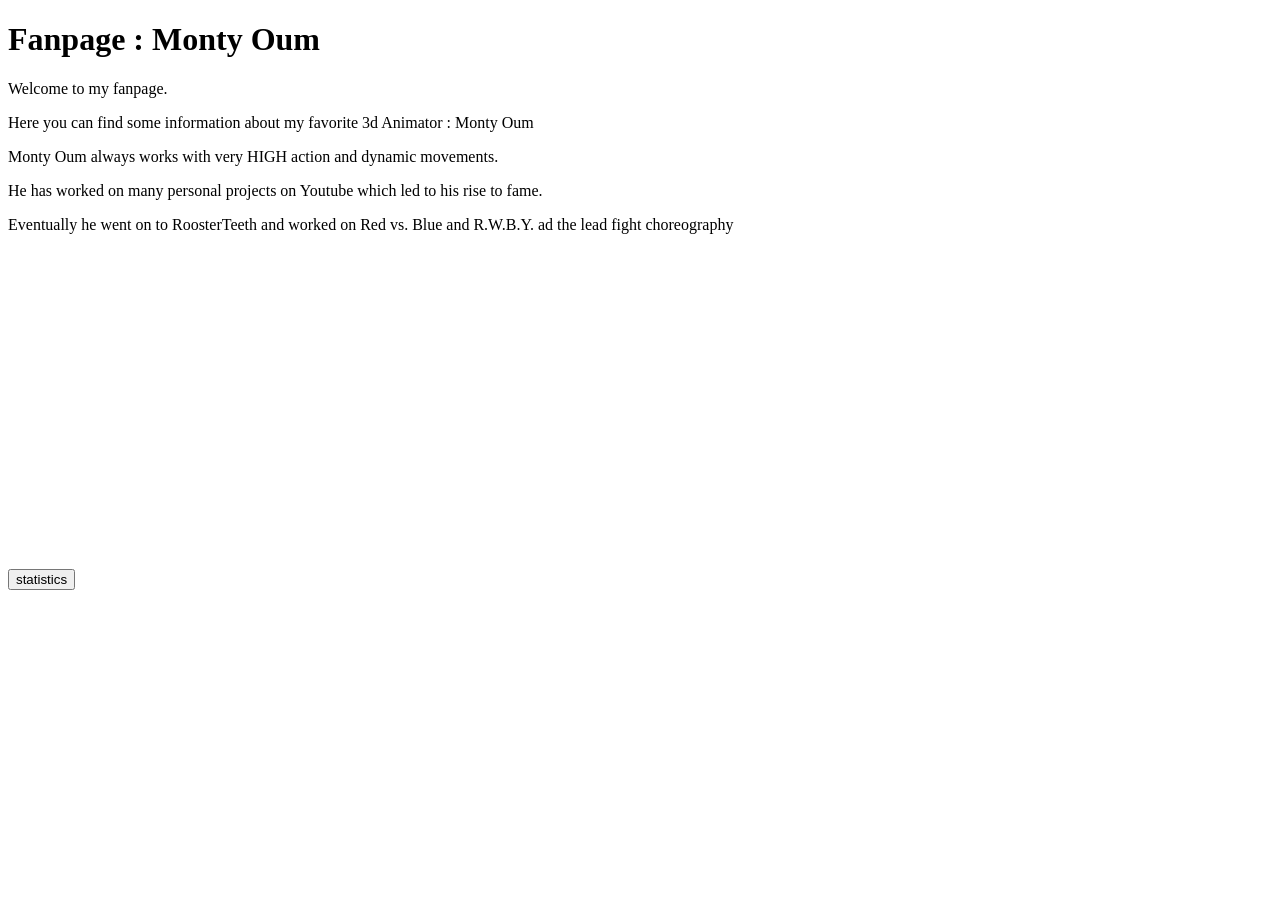
==== index.html @ 0c165370 "Changed to Monty Oum" ====
<!DOCTYPE html>
<html lang="en">
<head>
    <meta charset="UTF-8">
    <meta name="viewport" content="width=device-width, initial-scale=1.0">
    <title>My Favorite!</title>
    <link rel="stylesheet" href="style.css">
</head>
<body>
    <div class="title">
        <h1>Fanpage : Monty Oum</h1>
    </div>
    <div class="intro">
        <p>Welcome to my fanpage. </p>
        <p>Here you can find some information about my favorite 3d Animator : Monty Oum</p>

        <p>Monty Oum always works with very HIGH action and dynamic movements.</p>
        <p>He has worked on many personal projects on Youtube which led to his rise to fame.</p>
        <p>Eventually he went on to RoosterTeeth and worked on Red vs. Blue and R.W.B.Y. ad the lead fight choreography</p>
    </div>
    <div class="youtube">
        <iframe width="560" 
                height="315" 
                src="https://www.youtube.com/embed/Ke9wtbzGjCI" 
                title="YouTube video player" 
                frameborder="0" 
                allow="accelerometer; autoplay; clipboard-write; encrypted-media; gyroscope; picture-in-picture" 
                allowfullscreen></iframe>
    </div>
    <div class="menu">
        <a href="statistics.html"><input type="button" value="statistics"></a>
    </div>
</body>
</html>
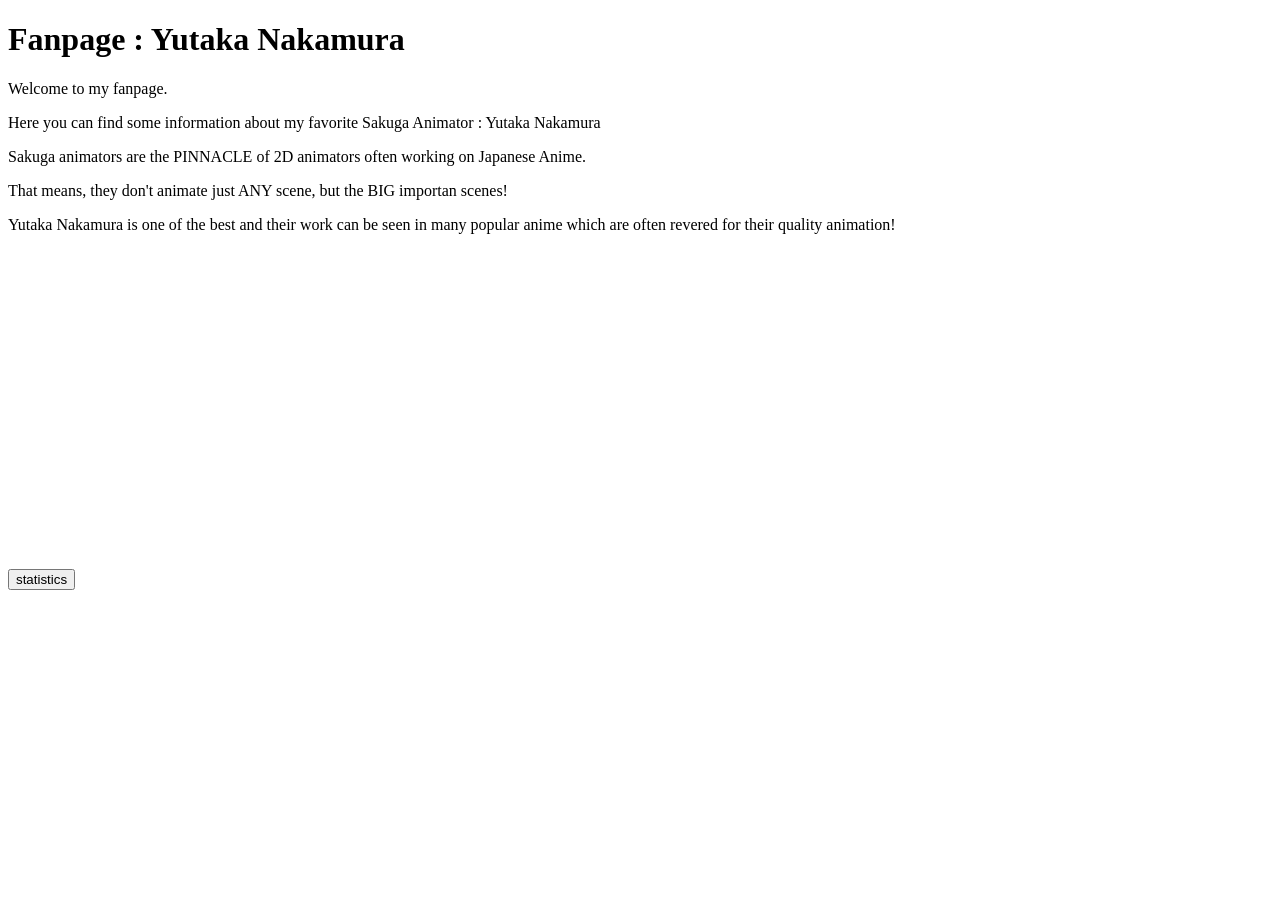
==== commit a527412e: "First commit for Yutaka Nakamura" ====
--- a/index.html
+++ b/index.html
@@ -8,20 +8,20 @@
 </head>
 <body>
     <div class="title">
-        <h1>Fanpage : Monty Oum</h1>
+        <h1>Fanpage : Yutaka Nakamura</h1>
     </div>
     <div class="intro">
         <p>Welcome to my fanpage. </p>
-        <p>Here you can find some information about my favorite 3d Animator : Monty Oum</p>
+        <p>Here you can find some information about my favorite Sakuga Animator : Yutaka Nakamura</p>
 
-        <p>Monty Oum always works with very HIGH action and dynamic movements.</p>
-        <p>He has worked on many personal projects on Youtube which led to his rise to fame.</p>
-        <p>Eventually he went on to RoosterTeeth and worked on Red vs. Blue and R.W.B.Y. ad the lead fight choreography</p>
+        <p>Sakuga animators are the PINNACLE of 2D animators often working on Japanese Anime.</p>
+        <p>That means, they don't animate just ANY scene, but the BIG importan scenes! </p>
+        <p>Yutaka Nakamura is one of the best and their work can be seen in many popular anime which are often revered for their quality animation!</p>
     </div>
     <div class="youtube">
         <iframe width="560" 
                 height="315" 
-                src="https://www.youtube.com/embed/Ke9wtbzGjCI" 
+                src="https://www.youtube.com/embed/osRa-wtf5bk" 
                 title="YouTube video player" 
                 frameborder="0" 
                 allow="accelerometer; autoplay; clipboard-write; encrypted-media; gyroscope; picture-in-picture" 
